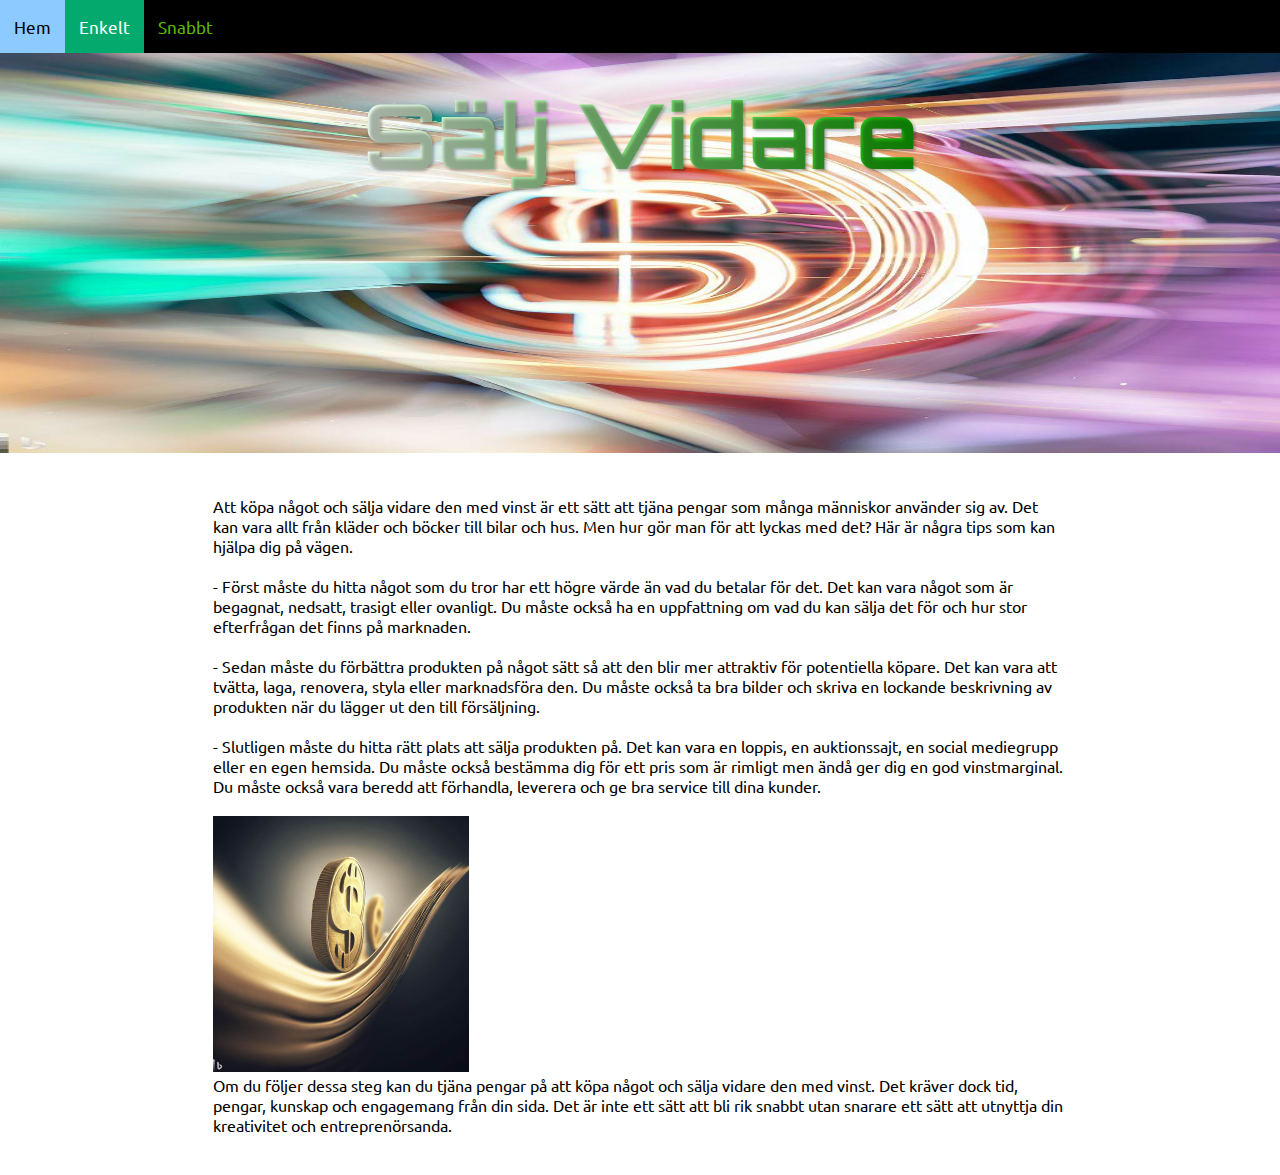
==== enkelt.html @ 23fe559c "v1" ====
<!DOCTYPE html>
<html lang="sv">
<head>
    <meta charset="UTF-8">
    <meta http-equiv="X-UA-Compatible" content="IE=edge">
    <meta name="viewport" content="width=device-width, initial-scale=1.0">
    <title>Side Hustle</title>
    <link rel="stylesheet" href="https://cdnjs.cloudflare.com/ajax/libs/font-awesome/4.7.0/css/font-awesome.min.css">
    <link rel="stylesheet" href="css/index.css">
    <!-- Fonter från google fonts -->
    <link rel="preconnect" href="https://fonts.googleapis.com">
    <link rel="preconnect" href="https://fonts.gstatic.com" crossorigin>
    <link href="https://fonts.googleapis.com/css2?family=Orbitron:wght@800&family=Source+Sans+Pro:wght@300&family=Ubuntu&display=swap" rel="stylesheet">
    <link rel="preconnect" href="https://fonts.googleapis.com">
    <link rel="preconnect" href="https://fonts.gstatic.com" crossorigin>
    <link href="https://fonts.googleapis.com/css2?family=Orbitron:wght@900&display=swap" rel="stylesheet">
    <link rel="shortcut icon" type="image/png" href="img/logo.png">
</head>
<body>
    <!-- Navigationsmeny -->
    <div class="topnav" id="myTopnav">
        <a href="index.html">Hem</a>
        <a href="enkelt.html" class="active">Enkelt</a>
        <a href="snabbt.html">Snabbt</a>
        <a href="javascript:void(0);" class="icon" onclick="myFunction()">
            <i class="fa fa-bars"></i>
        </a>
    </div>

    <!-- Rubrik, bild -->
    <div class="imgknapp">
        <h1 class="rubrik">Sälj Vidare</h1>
        <img src="img/enkelt.jpeg" alt="bild">
    </div>

    <!-- Sidans innehåll -->
    <div class="container">
        <div class="text">
            <p><br><br>
                Att köpa något och sälja vidare den med vinst är ett sätt att tjäna pengar som många människor använder sig av. Det kan vara allt från kläder och böcker till bilar och hus. Men hur gör man för att lyckas med det? Här är några tips som kan hjälpa dig på vägen.
                <br><br>
                - Först måste du hitta något som du tror har ett högre värde än vad du betalar för det. Det kan vara något som är begagnat, nedsatt, trasigt eller ovanligt. Du måste också ha en uppfattning om vad du kan sälja det för och hur stor efterfrågan det finns på marknaden. <br><br>
                - Sedan måste du förbättra produkten på något sätt så att den blir mer attraktiv för potentiella köpare. Det kan vara att tvätta, laga, renovera, styla eller marknadsföra den. Du måste också ta bra bilder och skriva en lockande beskrivning av produkten när du lägger ut den till försäljning. <br><br>
                - Slutligen måste du hitta rätt plats att sälja produkten på. Det kan vara en loppis, en auktionssajt, en social mediegrupp eller en egen hemsida. Du måste också bestämma dig för ett pris som är rimligt men ändå ger dig en god vinstmarginal. Du måste också vara beredd att förhandla, leverera och ge bra service till dina kunder. <br><br>
            </p> 
            <img class="bild" src="img/enklapengar.jpeg" alt="En bild som demonstrerar pengars ökning"> 
            <p>
                Om du följer dessa steg kan du tjäna pengar på att köpa något och sälja vidare den med vinst. Det kräver dock tid, pengar, kunskap och engagemang från din sida. Det är inte ett sätt att bli rik snabbt utan snarare ett sätt att utnyttja din kreativitet och entreprenörsanda. <br><br>
            </p>​
    </div>
    </div>
    <center><iframe class="game" src="https://zv1y2i8p.play.gamezop.com/g/HkTQJhTXqRS" seamless="seamless" allowtransparency="true" allowfullscreen="true" frameborder="0"></iframe></center>
    <footer>
        <a href="index.html" class="active">Hem</a>
        <a href="enkelt.html">Enkelt</a>
        <a href="snabbt.html">Snabbt</a>
    </footer>
    <script src="js/index.js"></script>
</body>
</html>
---- css/index.css ----
* {
    margin: 0;
    /* Fonten som ska användas för allt i sidan om inget annat skrivs */
    font-family: 'Ubuntu', sans-serif;
}

.container {
    display: grid;
    grid-template-columns: repeat(6, 1fr);
    grid-auto-rows: auto;
}

/* Centrerar alla objekt i "text" klassen i grid som skapades inom container */
.text {
    grid-area: 2/2/auto/6;
}

.imgknapp {
    position: relative;
    width: 100%;
}

.imgknapp img {
    width: 100%;
    height: 400px;
}

/* positionera rubrik på bild */
.rubrik {
    position: absolute;
    top: 20%;
    left: 50%;
    transform: translate(-50%, -50%);
}

/* Styling och positionering, Knapp */
.imgknapp .btn {
    position: absolute;
    top: 70%;
    left: 50%;
    transform: translate(-50%, -50%);
    -ms-transform: translate(-50%, -50%);
    background-color: #1c1864;
    font-size: 16px;
    padding: 12px 24px;
    border: none;
    cursor: pointer;
    border-radius: 5px;
}

.btn h2{
    font-size: 2vw;
    color: white;
}

.btn a {
    text-decoration: none;
}

/* ändra knappens */
.imgknapp .btn:hover {
    background-color: rgb(141, 202, 255);
    font-weight: bold;
}

.btn h2:hover{
    color: black;
}

/* Styling och positionering, Rubrik */
.rubrik{
    display: flex;
    font-size: 7vw;
    background: linear-gradient(to right, #f1fff0, #0faf00);
    background-clip: text;
    -webkit-background-clip: text; /* För Safari */
    color: transparent;
    text-shadow: 2px 2px 3px rgba(0,0,0,0.3);
    font-family: 'Orbitron', sans-serif;
    flex-direction: column;
    justify-content: center;
    align-items: center;
}

/* Färgen på navigations menyn */
.topnav {
    background-color: black;
    overflow: hidden;
}

/* Ordna länkarna i menyn */
.topnav a {
    float: left;
    display: block;
    color: rgb(94, 186, 2);
    text-align: center;
    padding: 16px 14px;
    text-decoration: none;
    font-size: 17px;
}

/* Ändra färgen på länkarna i menyn när muspekaren ligger ovan */
.topnav a:hover {
    background-color: rgb(141, 202, 255);
    color: black;
}

/* Markera länken till sidan användaren är inne på i menyn */
.topnav a.active {
    background-color: #04AA6D;
    color: white;
}

/* Göma naviagtions kanppen för menyn i mobil format */
.topnav .icon {
    display: none;
}

/* Positionera spelet */
.game{
    width: 960px; 
    height: 641px; 
}

/* Göm länkarna */
footer{
    display: none;
}

.bild{
    width: 30%
}

/* Anpassa till mindre skärmar */
/* Göma alla länkar, visa knappen för att öppna navigations menyn */
@media screen and (max-width: 770px) {
    .topnav a:not(:first-child) {display: none;}
    .topnav a.icon {
      float: right;
      display: block;
    }
    .topnav.responsive {position: relative;}
    .topnav.responsive a.icon {
      position: absolute;
      right: 0;
      top: 0;
    }
    .topnav.responsive a {
      float: none;
      display: block;
      text-align: left;
    }
    footer{
        display: contents;
    }
}

/* Göm spelet när skärmen är liten, då spelet inte fungerar på telefoner */
@media screen and (max-width: 1300px) {
    .game{
        display: none;
    }
}
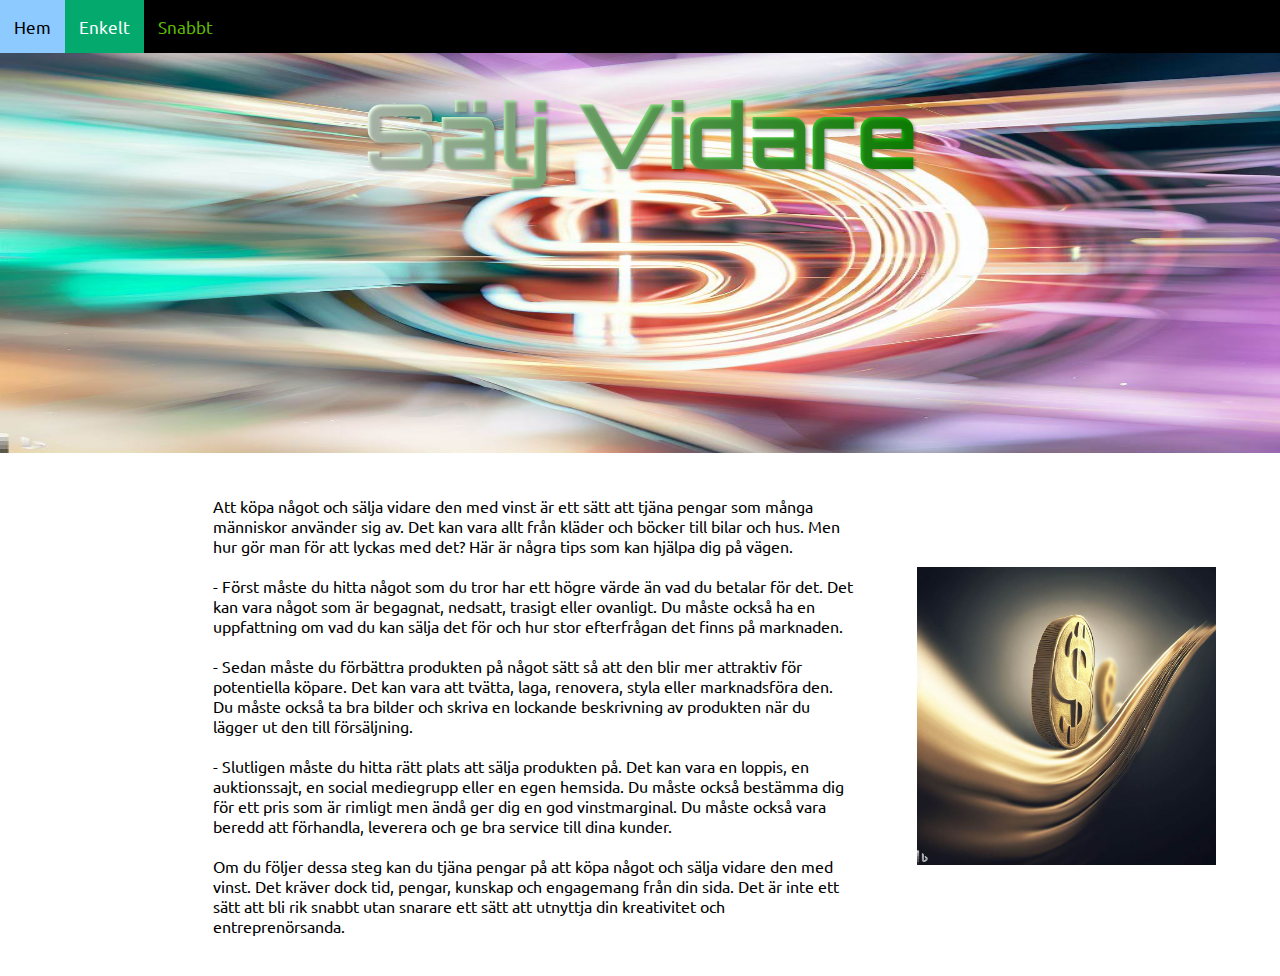
==== commit 77466e53: "v.10^100" ====
--- a/enkelt.html
+++ b/enkelt.html
@@ -35,20 +35,22 @@
 
     <!-- Sidans innehåll -->
     <div class="container">
-        <div class="text">
-            <p><br><br>
-                Att köpa något och sälja vidare den med vinst är ett sätt att tjäna pengar som många människor använder sig av. Det kan vara allt från kläder och böcker till bilar och hus. Men hur gör man för att lyckas med det? Här är några tips som kan hjälpa dig på vägen.
-                <br><br>
-                - Först måste du hitta något som du tror har ett högre värde än vad du betalar för det. Det kan vara något som är begagnat, nedsatt, trasigt eller ovanligt. Du måste också ha en uppfattning om vad du kan sälja det för och hur stor efterfrågan det finns på marknaden. <br><br>
-                - Sedan måste du förbättra produkten på något sätt så att den blir mer attraktiv för potentiella köpare. Det kan vara att tvätta, laga, renovera, styla eller marknadsföra den. Du måste också ta bra bilder och skriva en lockande beskrivning av produkten när du lägger ut den till försäljning. <br><br>
-                - Slutligen måste du hitta rätt plats att sälja produkten på. Det kan vara en loppis, en auktionssajt, en social mediegrupp eller en egen hemsida. Du måste också bestämma dig för ett pris som är rimligt men ändå ger dig en god vinstmarginal. Du måste också vara beredd att förhandla, leverera och ge bra service till dina kunder. <br><br>
-            </p> 
-            <img class="bild" src="img/enklapengar.jpeg" alt="En bild som demonstrerar pengars ökning"> 
+        <div id="text3"><p><br><br>
+            Att köpa något och sälja vidare den med vinst är ett sätt att tjäna pengar som många människor använder sig av. Det kan vara allt från kläder och böcker till bilar och hus. Men hur gör man för att lyckas med det? Här är några tips som kan hjälpa dig på vägen.
+            <br><br>
+            - Först måste du hitta något som du tror har ett högre värde än vad du betalar för det. Det kan vara något som är begagnat, nedsatt, trasigt eller ovanligt. Du måste också ha en uppfattning om vad du kan sälja det för och hur stor efterfrågan det finns på marknaden. <br><br>
+            - Sedan måste du förbättra produkten på något sätt så att den blir mer attraktiv för potentiella köpare. Det kan vara att tvätta, laga, renovera, styla eller marknadsföra den. Du måste också ta bra bilder och skriva en lockande beskrivning av produkten när du lägger ut den till försäljning. <br><br>
+            - Slutligen måste du hitta rätt plats att sälja produkten på. Det kan vara en loppis, en auktionssajt, en social mediegrupp eller en egen hemsida. Du måste också bestämma dig för ett pris som är rimligt men ändå ger dig en god vinstmarginal. Du måste också vara beredd att förhandla, leverera och ge bra service till dina kunder. <br><br>
+        </p> 
+        </div>
+        <img src="img/enklapengar.jpeg" alt="En bild som demonstrerar pengars ökning" class="bild">
+        <div id="text4">
             <p>
                 Om du följer dessa steg kan du tjäna pengar på att köpa något och sälja vidare den med vinst. Det kräver dock tid, pengar, kunskap och engagemang från din sida. Det är inte ett sätt att bli rik snabbt utan snarare ett sätt att utnyttja din kreativitet och entreprenörsanda. <br><br>
             </p>​
+        </div>
     </div>
-    </div>
+    
     <center><iframe class="game" src="https://zv1y2i8p.play.gamezop.com/g/HkTQJhTXqRS" seamless="seamless" allowtransparency="true" allowfullscreen="true" frameborder="0"></iframe></center>
     <footer>
         <a href="index.html" class="active">Hem</a>
--- a/css/index.css
+++ b/css/index.css
@@ -6,13 +6,38 @@
 
 .container {
     display: grid;
-    grid-template-columns: repeat(6, 1fr);
-    grid-auto-rows: auto;
+    grid-template: auto / repeat(6, 1fr);
 }
 
 /* Centrerar alla objekt i "text" klassen i grid som skapades inom container */
-.text {
-    grid-area: 2/2/auto/6;
+#text1 {
+    grid-area: 2/2/3/5;
+}
+
+#text2 {
+    grid-area: 3/2/4/5;
+}
+
+#text3 {
+    grid-area: 2/2/3/5;
+}
+
+#text4 {
+    grid-area: 3 / 2 / 4 / 5;
+}
+
+#text5 {
+    grid-area: 2/2/3/5;
+}
+
+#text6 {
+    grid-area: 3 / 2 / 4 / 5;
+}
+
+.bild{
+    grid-area: 2/5/4/7;
+    width: 70%;
+    margin: auto;
 }
 
 .imgknapp {
@@ -41,6 +66,7 @@
     transform: translate(-50%, -50%);
     -ms-transform: translate(-50%, -50%);
     background-color: #1c1864;
+    color: white;
     font-size: 16px;
     padding: 12px 24px;
     border: none;
@@ -50,20 +76,12 @@
 
 .btn h2{
     font-size: 2vw;
-    color: white;
-}
-
-.btn a {
-    text-decoration: none;
 }
 
 /* ändra knappens */
 .imgknapp .btn:hover {
     background-color: rgb(141, 202, 255);
     font-weight: bold;
-}
-
-.btn h2:hover{
     color: black;
 }
 
@@ -127,10 +145,6 @@
     display: none;
 }
 
-.bild{
-    width: 30%
-}
-
 /* Anpassa till mindre skärmar */
 /* Göma alla länkar, visa knappen för att öppna navigations menyn */
 @media screen and (max-width: 770px) {
@@ -153,6 +167,34 @@
     footer{
         display: contents;
     }
+    .bild {
+        grid-area: 3/2/4/6;
+        margin-bottom: 5%;
+    }
+    
+    #text1 {
+        grid-area: 2/2/3/6;
+    }
+
+    #text3{
+        grid-area: 2/2/3/6;
+    }
+
+    #text5 {
+        grid-area: 2/2/3/6;
+    }
+
+    #text2 {
+        grid-area: 4/2/5/6;
+    } 
+    
+    #text4 {
+        grid-area: 4/2/5/6;
+    }
+    
+    #text6 {
+        grid-area: 4/2/5/6;
+    }
 }
 
 /* Göm spelet när skärmen är liten, då spelet inte fungerar på telefoner */
